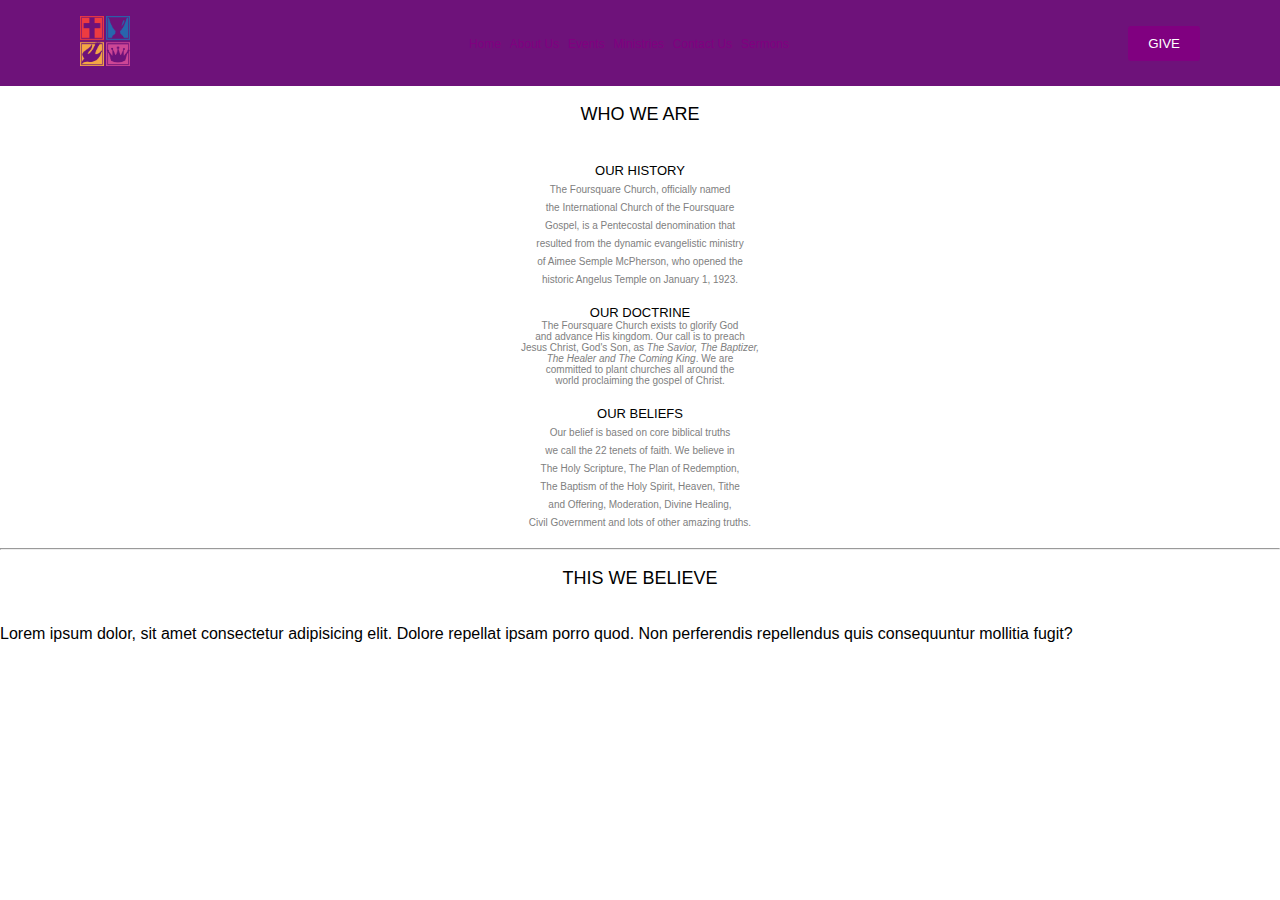
==== About.html @ e6b22f95 "I created a webpage with html and css" ====
<!DOCTYPE html>
<html lang="en">
<head>
    <meta charset="UTF-8">
    <meta name="viewport" content="width=device-width, initial-scale=1.0 minimum-scale=1">
    <meta name="decription" content="Welcome to The Foursquare Gospel Church Abundant Life Chapel">
    <link rel="stylesheet" href="style.css">
    <title>FGC Abundant Life</title>
    <meta property="og:locale" content="en_US">
    <meta property="og:type" content="website">
    <meta property="og:title" content="Welcome to The Foursquare Gospel Church Abundant Life Chapel">
    <meta property="og:url" content="https:www.foursquareabundantlife.org">
    <meta property="og:site_name" content="Foursquare Gospel Church Abundant Life">
    <meta property="og:description" content="Welcome to The Foursquare Gospel Church Abundant Life Chapel">
    <meta property="og:image:type" content="image/jpeg">
</head>
<body data-aos-easing="ease-in" data-aos-duration="300" data-aos-delay="0">
    <header>
        <div>
            <a href="/index.html"><img src="logo.png" alt="foursquare gospel church Logo"></a>
        </div>
        <ul>
            <li><a href="index.html">Home</a></li>
            <li><a href="About.html">About Us</a></li>
            <li><a href="Events.html">Events</a></li>
            <li><a href="ministries.html">Ministries</a></li>
            <li><a href="https://facebook.com/FGColugoke">Contact Us</a></li>
            <li><a href="https:t.me/Fgc_Olugoke">Sermons</a></li>
        </ul>
        <button>GIVE</button>
    </header>
    <div>
      <main>
        <br>
        <p> <center>
             <font size="4pt">WHO WE ARE</p></font>
            </center>
         <br><br>
         <center><font size="2pt"> <u><p class="about">OUR HISTORY</u></font>
           <font size="1pt"color="grey" ><blockquote>The Foursquare Church, officially named<br>the International Church of the Foursquare<br> Gospel, is a Pentecostal denomination that<br> resulted from the dynamic evangelistic ministry<br>of Aimee Semple McPherson, who opened the<br> historic Angelus Temple on January 1, 1923.</blockquote></font>
         </center>
         <center><br><font size="2pt"> <u><p class="about" >OUR DOCTRINE</p></u></font>
            <font size="1pt"color="grey" ><blockquote>The Foursquare Church exists to glorify God<br> and advance His kingdom. Our call is to preach <br>Jesus Christ, God's Son, as <em>The Savior, The Baptizer,<br> The Healer and The Coming King</em>. We are <br>committed to plant churches all around the <br>world proclaiming the gospel of Christ.</blockquote></font></font></center>
            <br>
            <center><font size="2pt"> <u><p class="about">OUR BELIEFS</u></font>
                <font size="1pt"color="grey" ><blockquote>Our belief is based on core biblical truths<br> we call the 22 tenets of faith. We believe in <br>The Holy Scripture, The Plan of Redemption,<br> The Baptism of the Holy Spirit, Heaven, Tithe <br>and Offering, Moderation, Divine Healing,<br> Civil Government and lots of other amazing truths.</blockquote></font></center>
                    <br><hr><br>
                    <p><center><font size="4pt">THIS WE BELIEVE</font></center>
                     <br><br>   
      </main>
      <p>Lorem ipsum dolor, sit amet consectetur adipisicing elit. Dolore repellat ipsam porro quod. Non perferendis repellendus quis consequuntur mollitia fugit?</p>
    
    </div>
---- style.css ----
*{
    margin: 0;
    padding: 0;
    box-sizing: border-box;
    list-style-type: none;
    text-decoration: none;
    font-family: 'Trebuchet MS', 'Lucida Sans Unicode', 'Lucida Grande', 'Lucida Sans', Arial, sans-serif;
}

header{
    width: 100%;
    padding: 1rem 5rem;
    background-color: #6e127a;
    display: flex;
    justify-content: space-between;
    align-items: center;
    color: #eee;
}

header div img{
    width: 50px;
}

header ul{
    display: flex;
    justify-content: space-between;
    /* border: 2px solid red; */
    width: 20rem;
}

header ul li a{
    font-size: 12px;
    color: purple;
    transition: all .5s ;
}

header ul li a:hover{
    color: navy;
}

header button{
    padding: 10px 20px;
    background-color: Purple;
    outline: none;
    border: none;
    color: #fff;
    border-radius: 3px;
}

/* .about{ 
        width: 100%;
        padding: 1rem 23rem;
        background-color: #eee;
        display: flex;
        justify-content: space-between;
        align-items: right;
 } */
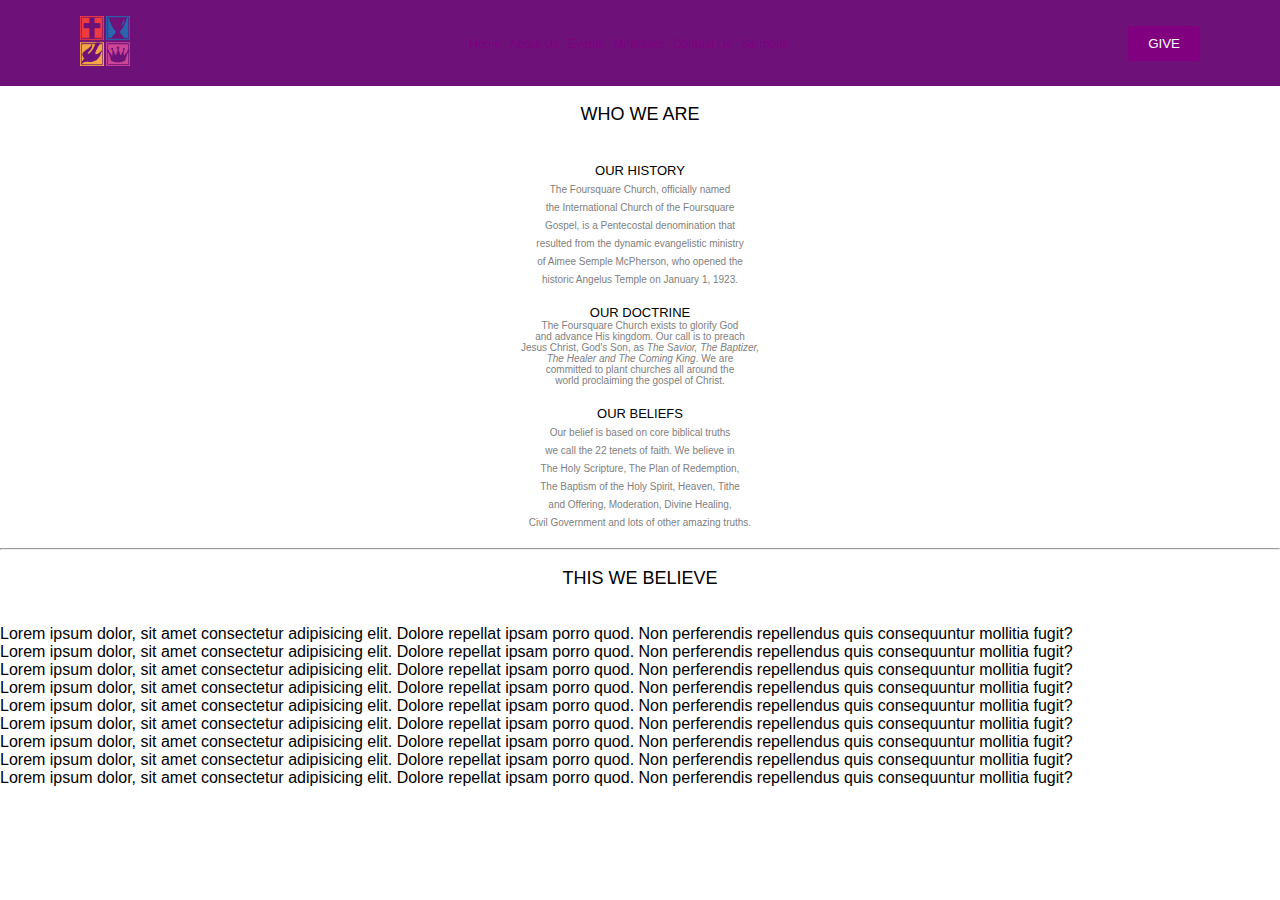
==== commit 864c27d1: "Updated about.html" ====
--- a/About.html
+++ b/About.html
@@ -49,5 +49,13 @@
                      <br><br>   
       </main>
       <p>Lorem ipsum dolor, sit amet consectetur adipisicing elit. Dolore repellat ipsam porro quod. Non perferendis repellendus quis consequuntur mollitia fugit?</p>
+      <p>Lorem ipsum dolor, sit amet consectetur adipisicing elit. Dolore repellat ipsam porro quod. Non perferendis repellendus quis consequuntur mollitia fugit?</p>
+      <p>Lorem ipsum dolor, sit amet consectetur adipisicing elit. Dolore repellat ipsam porro quod. Non perferendis repellendus quis consequuntur mollitia fugit?</p>
+      <p>Lorem ipsum dolor, sit amet consectetur adipisicing elit. Dolore repellat ipsam porro quod. Non perferendis repellendus quis consequuntur mollitia fugit?</p>
+      <p>Lorem ipsum dolor, sit amet consectetur adipisicing elit. Dolore repellat ipsam porro quod. Non perferendis repellendus quis consequuntur mollitia fugit?</p>
+      <p>Lorem ipsum dolor, sit amet consectetur adipisicing elit. Dolore repellat ipsam porro quod. Non perferendis repellendus quis consequuntur mollitia fugit?</p>
+      <p>Lorem ipsum dolor, sit amet consectetur adipisicing elit. Dolore repellat ipsam porro quod. Non perferendis repellendus quis consequuntur mollitia fugit?</p>
+      <p>Lorem ipsum dolor, sit amet consectetur adipisicing elit. Dolore repellat ipsam porro quod. Non perferendis repellendus quis consequuntur mollitia fugit?</p>
+      <p>Lorem ipsum dolor, sit amet consectetur adipisicing elit. Dolore repellat ipsam porro quod. Non perferendis repellendus quis consequuntur mollitia fugit?</p>
     
     </div>